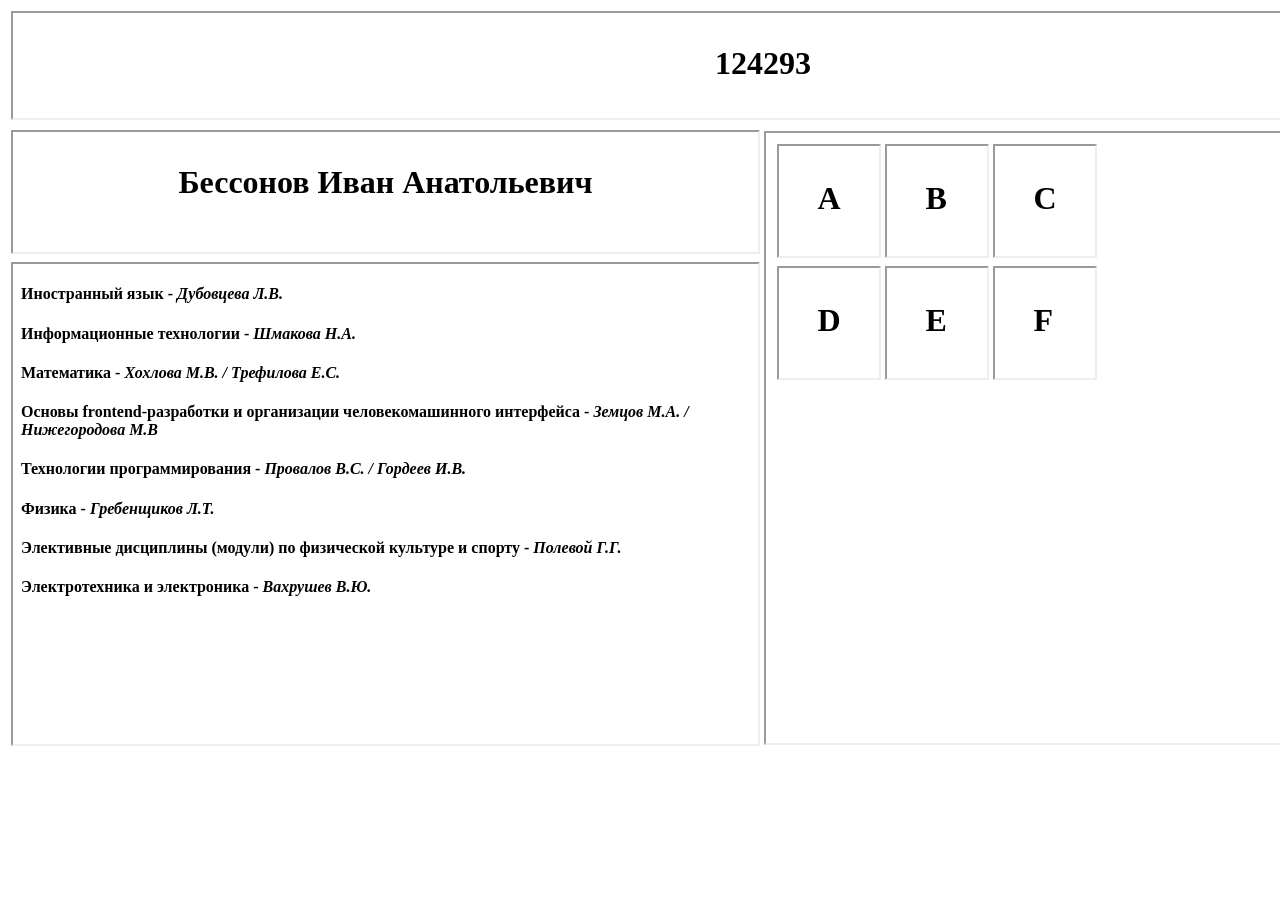
==== index.html @ 086775e4 "add html5 and fixed index4.html" ====
<!DOCTYPE html>
<html lang="en">
<head>
    <meta charset="UTF-8">
    <title>Бессонов Иван Анатольевич</title>
    <link rel="stylesheet" type="text/css" href="style.css">
    <script src="script.js"></script>   
</head>
<body>
 <table>
    <tr>
        <td><iframe src="i5_frame1.html" height="105" width="1500"></iframe></td>
    </tr>
 </table>
    <table>
    <tr>
        <td><iframe src="i5_frame3.html" height="120" width="745"></iframe></td>
        <td rowspan=2><iframe src="i5_frame2.html" height="610" width="745"></iframe></td>
    </tr>
    <tr>
        <td><iframe src="i5_frame4.html" height="480" width="745"></iframe></td>
    </tr>
    </table>
</body>
</html>
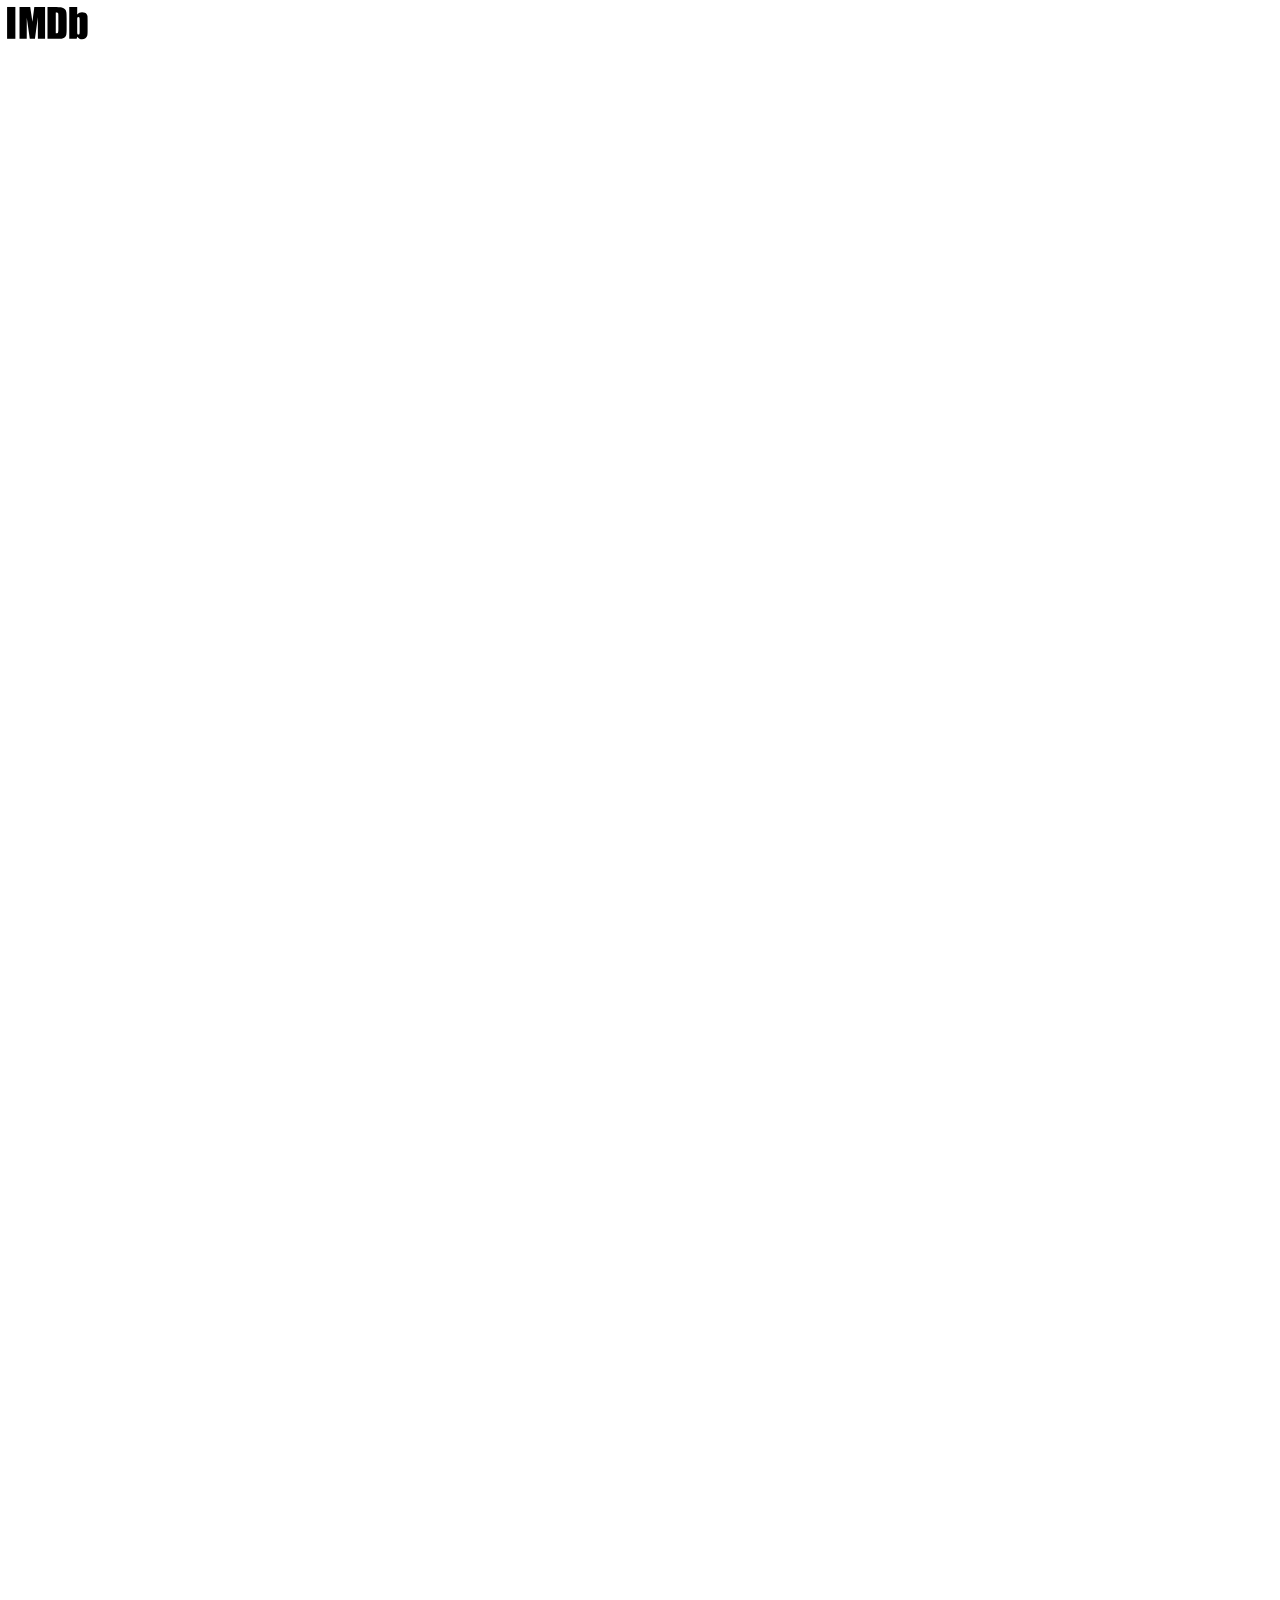
==== commit 6e02fa39: "add maket" ====
--- a/index.html
+++ b/index.html
@@ -2,24 +2,17 @@
 <html lang="en">
 <head>
     <meta charset="UTF-8">
-    <title>Бессонов Иван Анатольевич</title>
-    <link rel="stylesheet" type="text/css" href="style.css">
-    <script src="script.js"></script>   
-</head>
+    <meta http-equiv="X-UA-Compatible" content="IE=edge">
+    <meta name="viewport" content="width=device-width, initial-scale=1.0">
+    <link rel="stylesheet" href="index.css">
+    <title>Maket</title>
+</head> 
 <body>
- <table>
-    <tr>
-        <td><iframe src="i5_frame1.html" height="105" width="1500"></iframe></td>
-    </tr>
- </table>
-    <table>
-    <tr>
-        <td><iframe src="i5_frame3.html" height="120" width="745"></iframe></td>
-        <td rowspan=2><iframe src="i5_frame2.html" height="610" width="745"></iframe></td>
-    </tr>
-    <tr>
-        <td><iframe src="i5_frame4.html" height="480" width="745"></iframe></td>
-    </tr>
-    </table>
+  <div class = bg> 
+    <header>
+        <img src="./img/Logo.svg" alt="Logo">
+    </header> 
+  </div>  
+    
 </body>
 </html>
--- a/index.css
+++ b/index.css
@@ -0,0 +1,13 @@
+body{
+    background: #5F7AD3;
+}
+.bg{
+    background: #FFFFFF;
+    position: absolute;
+    width: 1300px;
+    height: 2202px;
+    left: calc(50% - 1300px/2);
+top: -7px;
+
+
+}
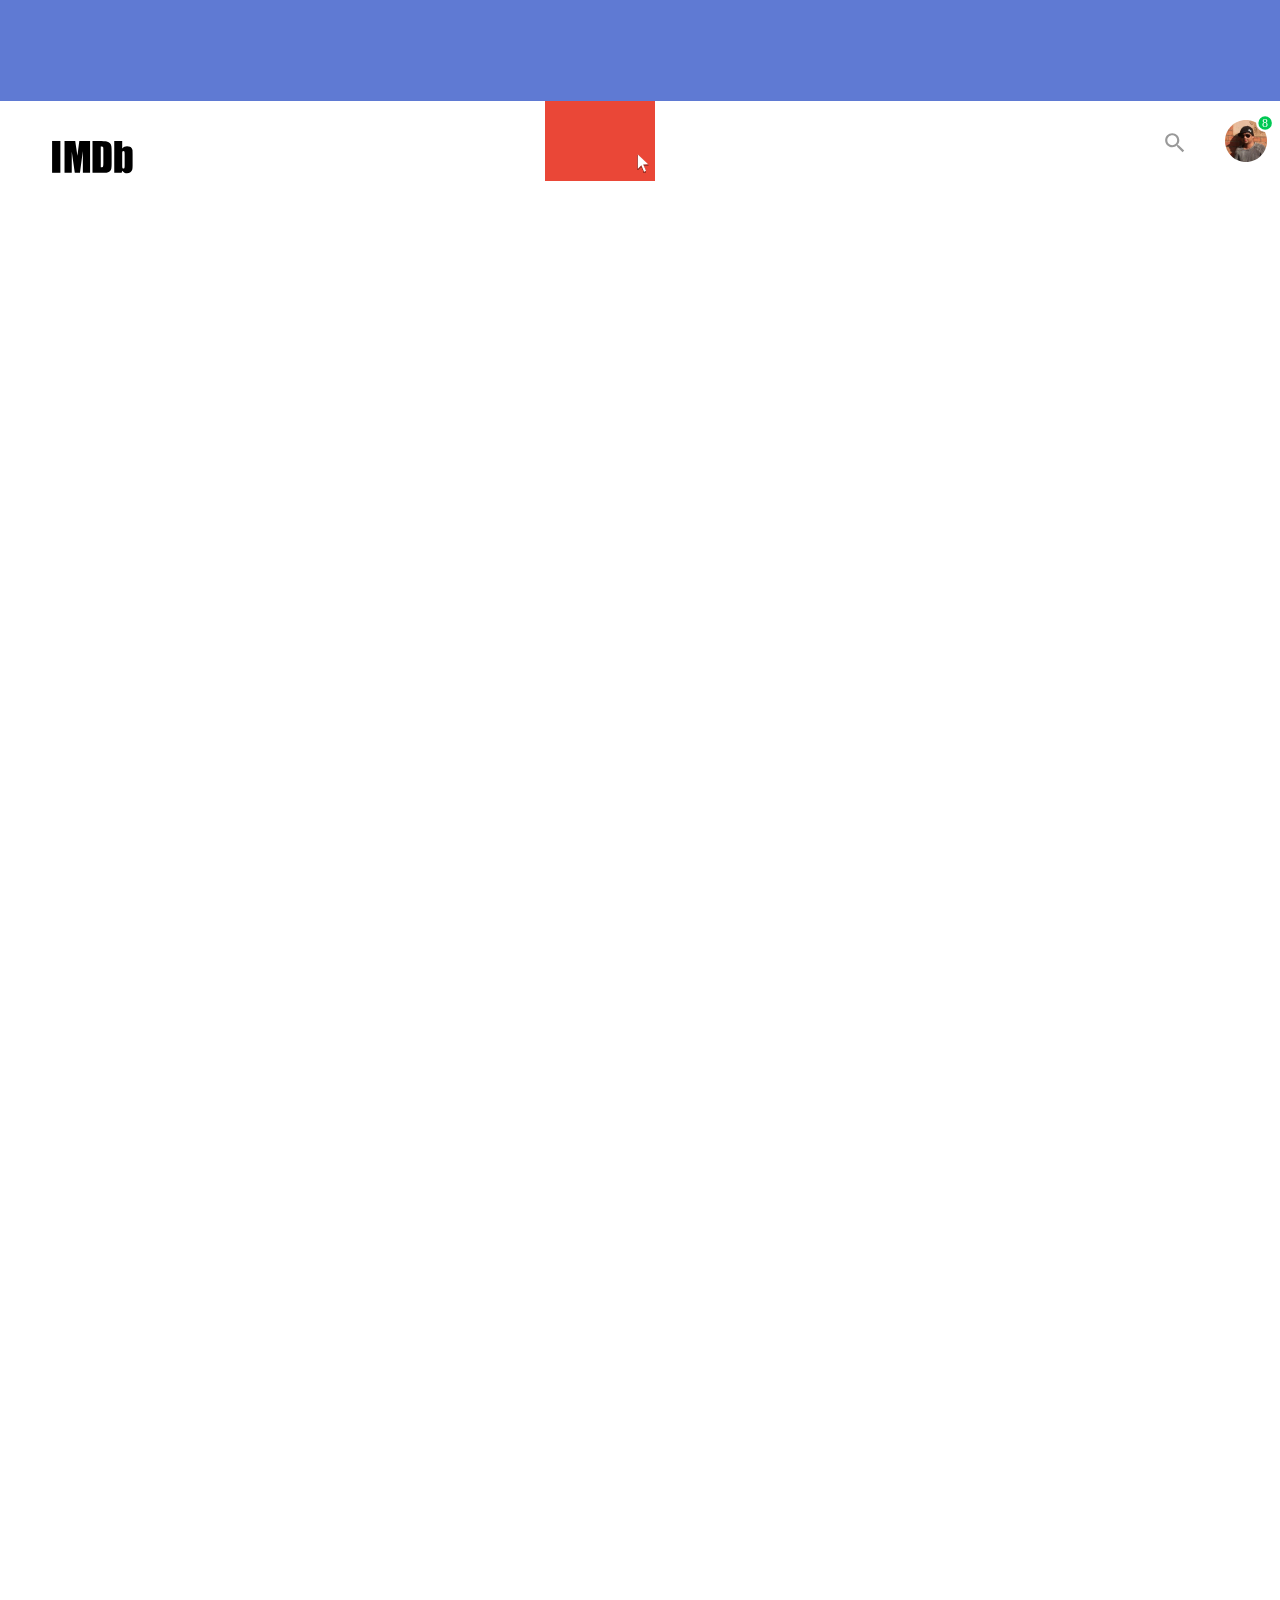
==== commit 00af7f3f: "finished heder" ====
--- a/index.html
+++ b/index.html
@@ -10,7 +10,17 @@
 <body>
   <div class = bg> 
     <header>
-        <img src="./img/Logo.svg" alt="Logo">
+        <img src="./img/Logo.svg" alt="Logo" class ="logo">
+        <img src="./img/lupa.svg" alt="lupa" class ="lupa">
+        <img src="./img/Oval.svg" alt="Oval" class = "Oval">
+        <img src="./img/upOval.svg" alt="upOval" class="upOval" >
+        <p class ="t8">8</p>
+        
+        
+        <div class= kvadrat>
+            <img src="./img/Shape.svg" alt="курсор" class= "shape">
+        </div>
+        
     </header> 
   </div>  
     
--- a/index.css
+++ b/index.css
@@ -6,8 +6,65 @@
     position: absolute;
     width: 1300px;
     height: 2202px;
-    left: calc(50% - 1300px/2);
-top: -7px;
+    margin-top:93px;
+    margin-left:calc(50% - 1300px/2);
+    
+}
+.logo{
+    margin-top: 26px;
+    margin-left: 37px;
+}
+.kvadrat{
+    position: absolute;
+    width: 110px;
+    height: 80px;
+    margin-left: 547px;
+    top: 0px;
+    background: #EA4737;
+}
+.shape{
+    width: 12px;
+    height: 20px;
+    margin-left:92px;
+    margin-top: 53px; 
+}
+.lupa{
+    position: absolute;
+    width: 20px;
+    height: 20px;
+    margin-left: 1015px;
+    margin-top: 32.45px;
+}
+.Oval{
+    position: absolute;
+    width: 42px;
+    height: 42px;
+    margin-left: 1075px;
+    margin-top: 19px;
+}
+.upOval{
+    position: absolute;
+    width: 18px;
+    height: 18px;
+    margin-left: 1105px;
+    margin-top: 13px;
+}
+.t8{
+    position: absolute;
+    width: 18px;
+    height: 16px;
+    margin-left: 1264px;
+    margin-top: -75px;
 
+    font-family: 'Times New Roman';
+    font-style: normal;
+    font-weight: 500;
+    font-size: 12px;
+    line-height: 16px;
+    display: flex;
+    align-items: flex-end;
+    text-align: center;
+
+    color: #FFFFFF;
 
 }
